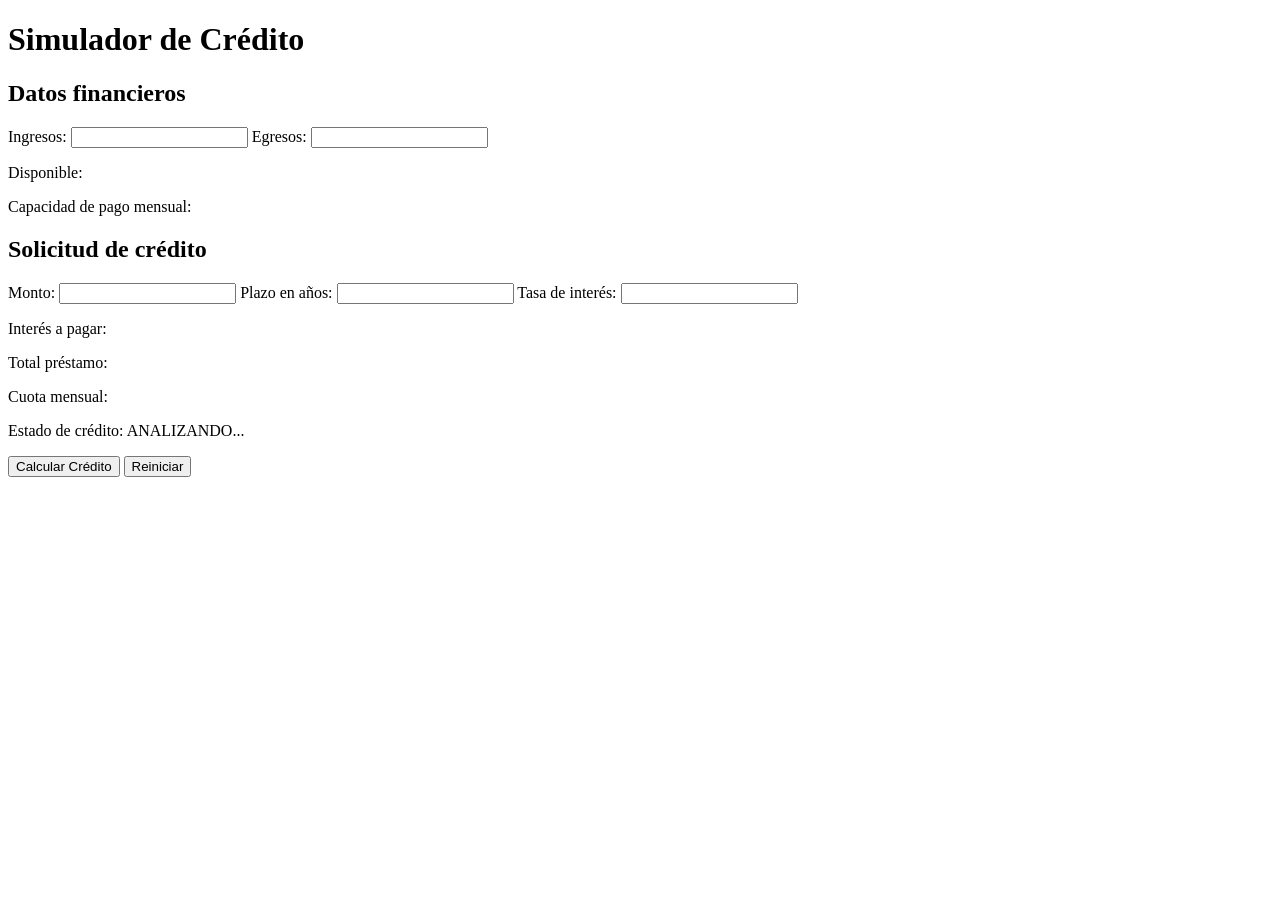
==== simulador.html @ af2cc582 "taller iniciado" ====
<!DOCTYPE html>
<html lang="es">
<head>
    <meta charset="UTF-8">
    <meta name="viewport" content="width=device-width, initial-scale=1.0">
    <title>Simulador de Crédito</title>
    <link rel="stylesheet" href="simulador.css">
</head>
<body>

    <div class="container">
        <h1>Simulador de Crédito</h1>

        <h2>Datos financieros</h2>
        <label for="txtIngresos">Ingresos:</label>
        <input type="text" id="txtIngresos">

        <label for="txtEgresos">Egresos:</label>
        <input type="text" id="txtEgresos">

        <p>Disponible: <span id="spnDisponible"></span></p>
        <p>Capacidad de pago mensual: <span id="spnCapacidadPago"></span></p>

        <h2>Solicitud de crédito</h2>
        <label for="txtMonto">Monto:</label>
        <input type="text" id="txtMonto">

        <label for="txtPlazo">Plazo en años:</label>
        <input type="text" id="txtPlazo">

        <label for="txtTasaInteres">Tasa de interés:</label>
        <input type="text" id="txtTasaInteres">

        <p>Interés a pagar: <span id="spnInteresPagar"></span></p>
        <p>Total préstamo: <span id="spnTotalPrestamo"></span></p>
        <p>Cuota mensual: <span id="spnCuotaMensual"></span></p>
        <p>Estado de crédito: <span id="spnEstadoCredito">ANALIZANDO...</span></p>

        <div class="buttons">
            <button id="btnCalcularCredito">Calcular Crédito</button>
            <button id="btnReiniciar">Reiniciar</button>
        </div>
    </div>

</body>
</html>
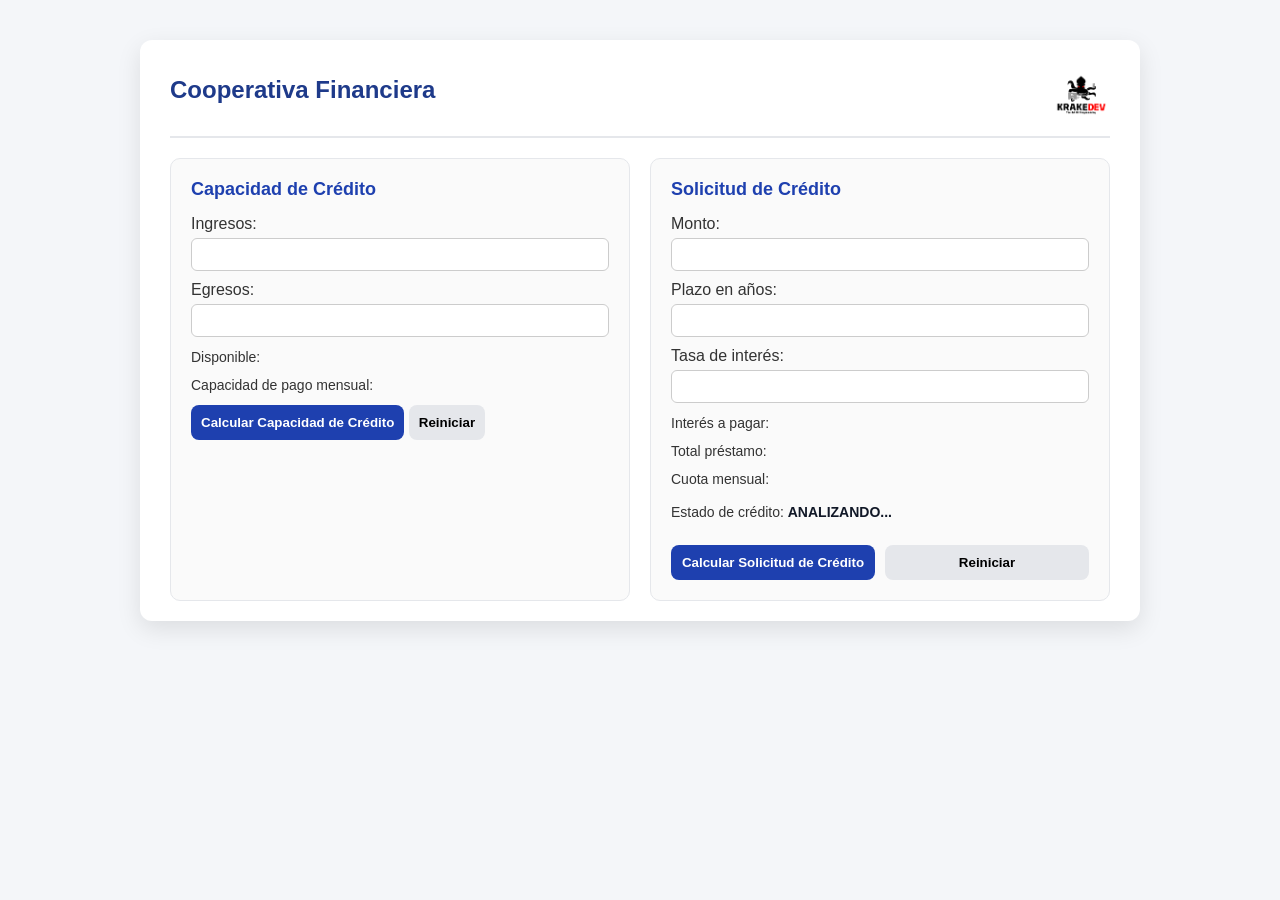
==== commit 99a8fa84: "calculadora de capacidad de pago y simulador de credito realizados, se agrega formato formal y se mo" ====
--- a/simulador.html
+++ b/simulador.html
@@ -5,13 +5,22 @@
     <meta name="viewport" content="width=device-width, initial-scale=1.0">
     <title>Simulador de Crédito</title>
     <link rel="stylesheet" href="simulador.css">
+    
 </head>
 <body>
 
     <div class="container">
-        <h1>Simulador de Crédito</h1>
+        <div class="header">
+    <h1>Cooperativa Financiera</h1>
+    <img src="logo.png" class="logo">
+</div>
 
-        <h2>Datos financieros</h2>
+<div class="grid">
+
+    <!-- BLOQUE 1 -->
+    <div class="card">
+        <h2>Capacidad de Crédito</h2>
+
         <label for="txtIngresos">Ingresos:</label>
         <input type="text" id="txtIngresos">
 
@@ -20,8 +29,15 @@
 
         <p>Disponible: <span id="spnDisponible"></span></p>
         <p>Capacidad de pago mensual: <span id="spnCapacidadPago"></span></p>
+        <p> </p>
+        <button onclick="calcular1();" id="btnCalcularCredito">Calcular Capacidad de Crédito</button> 
+        <button onclick="reiniciar1();" id="btnReiniciar">Reiniciar</button>
+    </div>
 
-        <h2>Solicitud de crédito</h2>
+    <!-- BLOQUE 2 -->
+    <div class="card">
+        <h2>Solicitud de Crédito</h2>
+
         <label for="txtMonto">Monto:</label>
         <input type="text" id="txtMonto">
 
@@ -35,12 +51,17 @@
         <p>Total préstamo: <span id="spnTotalPrestamo"></span></p>
         <p>Cuota mensual: <span id="spnCuotaMensual"></span></p>
         <p>Estado de crédito: <span id="spnEstadoCredito">ANALIZANDO...</span></p>
+        <div class="buttons"> 
+            <button onclick="calcular();" id="btnCalcularCredito">Calcular Solicitud de Crédito</button> 
+            <button onclick="reiniciar()"  id="btnReiniciar">Reiniciar</button>
+    </div>
 
-        <div class="buttons">
-            <button id="btnCalcularCredito">Calcular Crédito</button>
-            <button id="btnReiniciar">Reiniciar</button>
+</div>
         </div>
     </div>
 
+    <script src="funciones.js"></script>
+    <script src="simulador.js"></script>
+
 </body>
 </html>
--- a/simulador.css
+++ b/simulador.css
@@ -0,0 +1,239 @@
+/* Reset básico */
+* {
+    margin: 0;
+    padding: 0;
+    box-sizing: border-box;
+}
+
+/* Fondo general */
+body {
+    font-family: "Segoe UI", Tahoma, Geneva, Verdana, sans-serif;
+    background: #f4f6f9;
+    color: #333;
+}
+
+/* Contenedor principal */
+.container {
+    max-width: 1000px;
+    margin: 40px auto;
+    background: white;
+    border-radius: 12px;
+    box-shadow: 0 8px 25px rgba(0,0,0,0.1);
+    padding: 20px 30px;
+}
+
+/* ENCABEZADO */
+.header {
+    display: flex;
+    align-items: center;
+    justify-content: space-between;
+    border-bottom: 2px solid #e5e7eb;
+    padding-bottom: 15px;
+    margin-bottom: 20px;
+}
+
+.header h1 {
+    font-size: 24px;
+    color: #1e3a8a;
+}
+
+.logo {
+    width: 60px;
+}
+
+/* GRID DE DOS COLUMNAS */
+.grid {
+    display: grid;
+    grid-template-columns: 1fr 1fr;
+    gap: 20px;
+}
+
+/* BLOQUES */
+.card {
+    background: #fafafa;
+    border-radius: 10px;
+    padding: 20px;
+    border: 1px solid #e5e7eb;
+}
+
+/* Títulos */
+.card h2 {
+    margin-bottom: 15px;
+    color: #1e40af;
+    font-size: 18px;
+}
+
+/* Labels e inputs */
+label {
+    display: block;
+    margin-top: 10px;
+    font-weight: 500;
+}
+
+input {
+    width: 100%;
+    padding: 8px;
+    margin-top: 5px;
+    border-radius: 6px;
+    border: 1px solid #ccc;
+    outline: none;
+    transition: border 0.3s;
+}
+
+input:focus {
+    border-color: #2563eb;
+}
+
+/* Resultados */
+p {
+    margin-top: 12px;
+    font-size: 14px;
+}
+
+span {
+    font-weight: bold;
+    color: #111827;
+}
+
+/* Botones */
+.buttons {
+    margin-top: 25px;
+    display: flex;
+    gap: 10px;
+}
+
+button {
+    flex: 1;
+    padding: 10px;
+    border: none;
+    border-radius: 8px;
+    cursor: pointer;
+    font-weight: bold;
+    transition: 0.3s;
+}
+
+/* Botón principal */
+#btnCalcularCredito {
+    background: #1e40af;
+    color: white;
+}
+
+#btnCalcularCredito:hover {
+    background: #1e3a8a;
+}
+
+/* Botón secundario */
+#btnReiniciar {
+    background: #e5e7eb;
+}
+
+#btnReiniciar:hover {
+    background: #d1d5db;
+}
+
+/* Estado crédito */
+#spnEstadoCredito {
+    font-weight: bold;
+    display: inline-block;
+    margin-top: 5px;
+}
+
+/* RESPONSIVE */
+/* =====================
+   BASE (ya lo tienes)
+===================== */
+
+/* GRID RESPONSIVE */
+.grid {
+    display: grid;
+    grid-template-columns: 1fr 1fr;
+    gap: 20px;
+}
+
+/* =====================
+   TABLETS (≤ 1024px)
+===================== */
+@media (max-width: 1024px) {
+    .container {
+        margin: 20px;
+        padding: 20px;
+    }
+
+    .grid {
+        grid-template-columns: 1fr; /* se vuelve vertical */
+    }
+
+    .header h1 {
+        font-size: 20px;
+    }
+
+    .logo {
+        width: 50px;
+    }
+}
+
+@media (max-width: 600px) {
+
+    body {
+        font-size: 14px;
+    }
+
+    .container {
+        margin: 10px;
+        padding: 15px;
+        border-radius: 10px;
+    }
+
+    /* Header en columna */
+    .header {
+        flex-direction: column;
+        align-items: center;
+        text-align: center;
+        gap: 10px;
+    }
+
+    .header h1 {
+        font-size: 18px;
+    }
+
+    .logo {
+        width: 45px;
+    }
+
+    /* Tarjetas */
+    .card {
+        padding: 15px;
+    }
+
+    .card h2 {
+        font-size: 16px;
+    }
+
+    /* Inputs más grandes (mejor UX móvil) */
+    input {
+        padding: 10px;
+        font-size: 14px;
+    }
+
+    /* Botones en columna */
+    .buttons {
+        flex-direction: column;
+    }
+
+    button {
+        width: 100%;
+        padding: 12px;
+        font-size: 15px;
+    }
+
+    /* Resultados más claros */
+    p {
+        font-size: 13px;
+    }
+
+    span {
+        display: block;
+        margin-top: 3px;
+    }
+}
+
